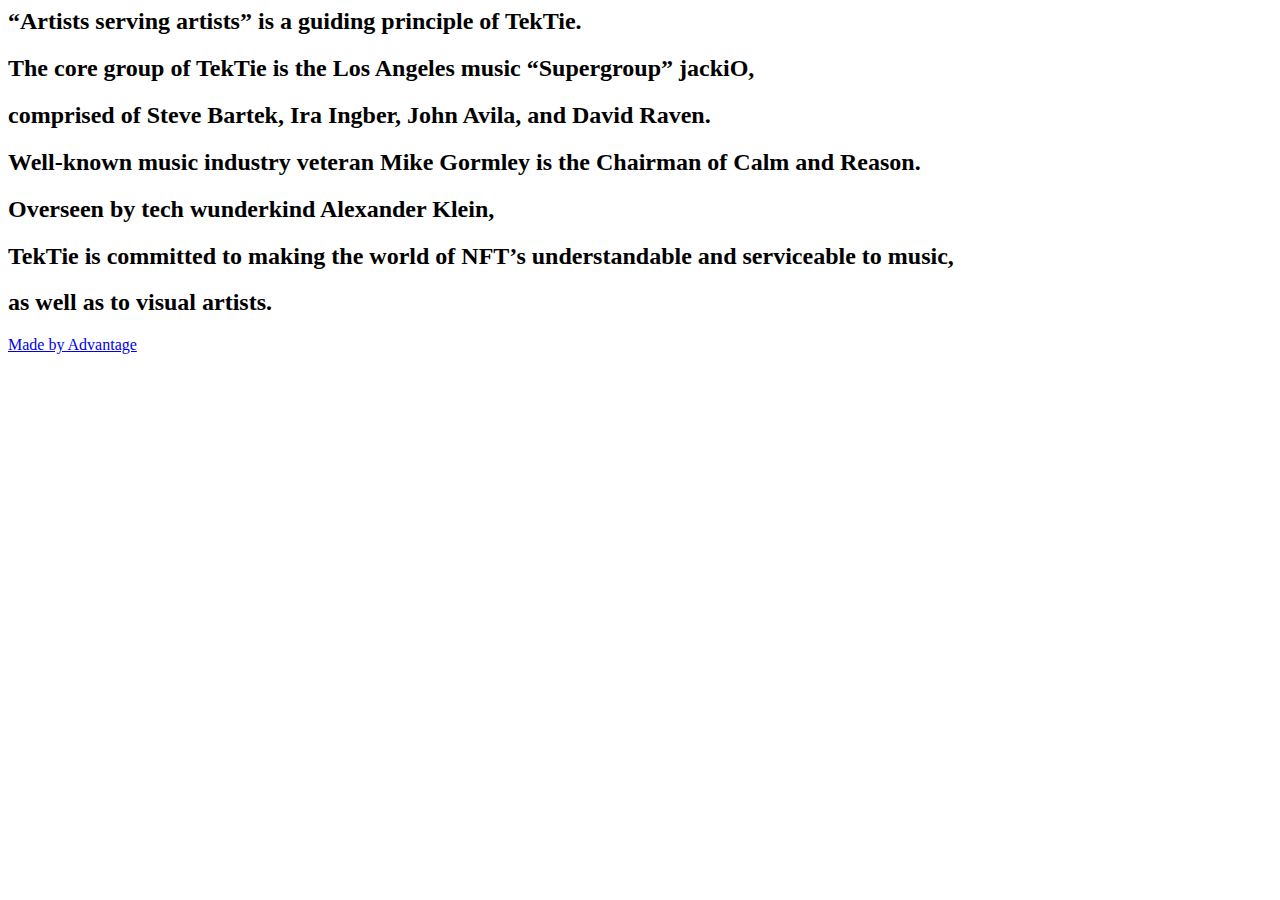
==== about.html @ e9cfcda2 "Create about.html" ====
<body>
  <section>
    <h2 class="reveal-text">
      “Artists serving artists” is a guiding principle of TekTie.
    </h2>
  </section>
  <section>
    <h2 class="reveal-text">
      The core group
      of TekTie is the Los Angeles music “Supergroup” jackiO,
    </h2>
  </section>
  <section>
    <h2 class="reveal-text">
      comprised of
      Steve Bartek, Ira Ingber, John Avila, and David Raven.
    </h2>
  </section>
  <section>
    <h2 class="reveal-text">
      Well-known music industry veteran Mike Gormley is the Chairman of Calm and Reason.
    </h2>
  </section>
  <section>
    <h2 class="reveal-text">
      Overseen by tech wunderkind Alexander Klein,
    </h2>
  </section>

  <section>
    <h2 class="reveal-text">
      TekTie is committed to making the world of NFT’s understandable and serviceable to music,
    </h2>
  </section>
  <section>
    <h2 class="reveal-text">
      as well as to visual artists.
    </h2>
  </section>
  <div class="credit"><a href="https://thisisadvantage.com" target="_blank">Made by Advantage</a></div>
</body>
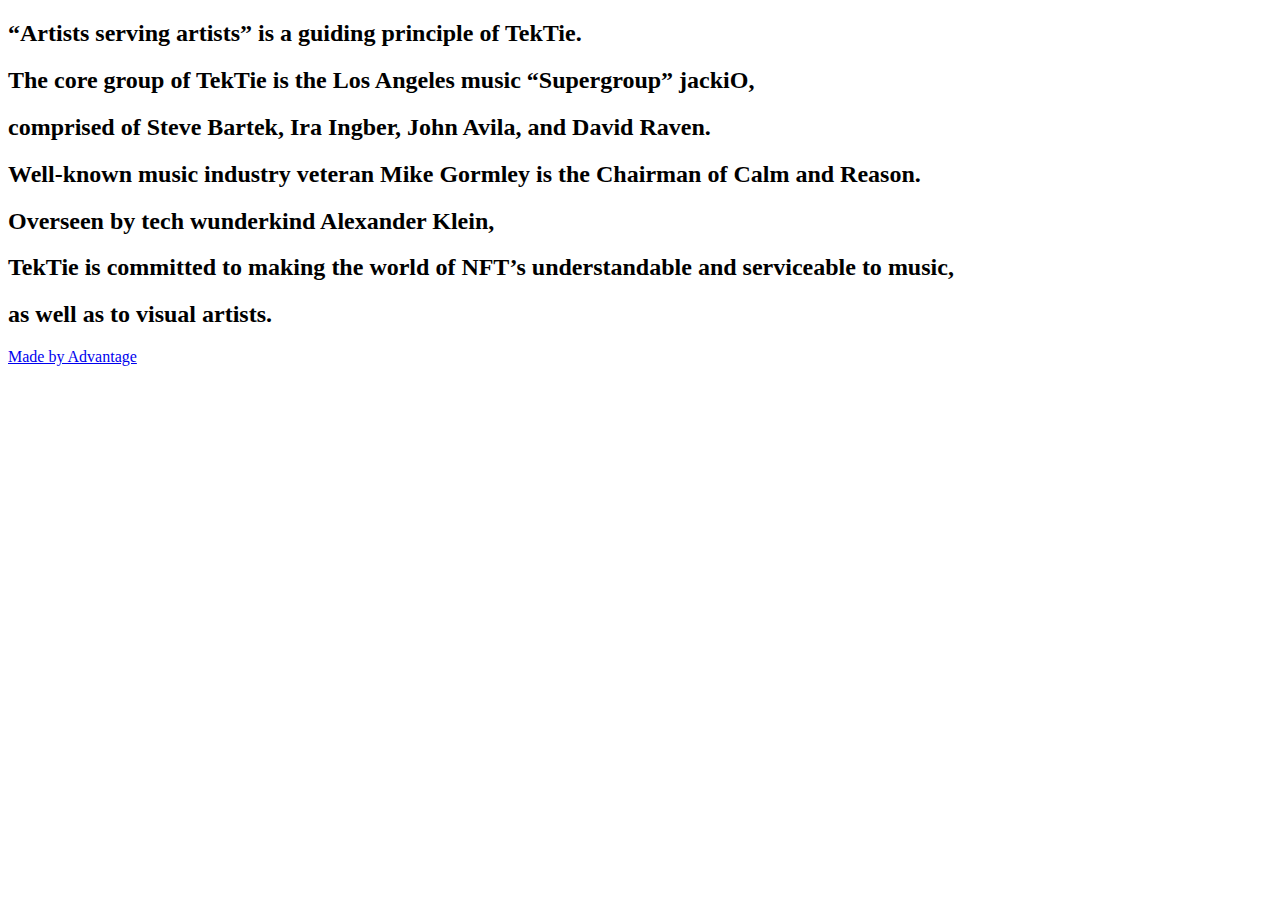
==== commit bbc77843: "Update about.html" ====
--- a/about.html
+++ b/about.html
@@ -1,3 +1,14 @@
+<!DOCTYPE html>
+<html lang="en">
+  <head>
+    <meta charset="utf-8">
+    <meta http-equiv="X-UA-Compatible" content="IE=edge">
+    <meta name="viewport" content="width=device-width, initial-scale=1">
+    <title>TekTie</title>
+    <link href="whoami.css" rel="stylesheet">
+    
+
+  </head>
 <body>
   <section>
     <h2 class="reveal-text">
@@ -39,3 +50,5 @@
   </section>
   <div class="credit"><a href="https://thisisadvantage.com" target="_blank">Made by Advantage</a></div>
 </body>
+    <script src="whoami.js"></script>
+</html>
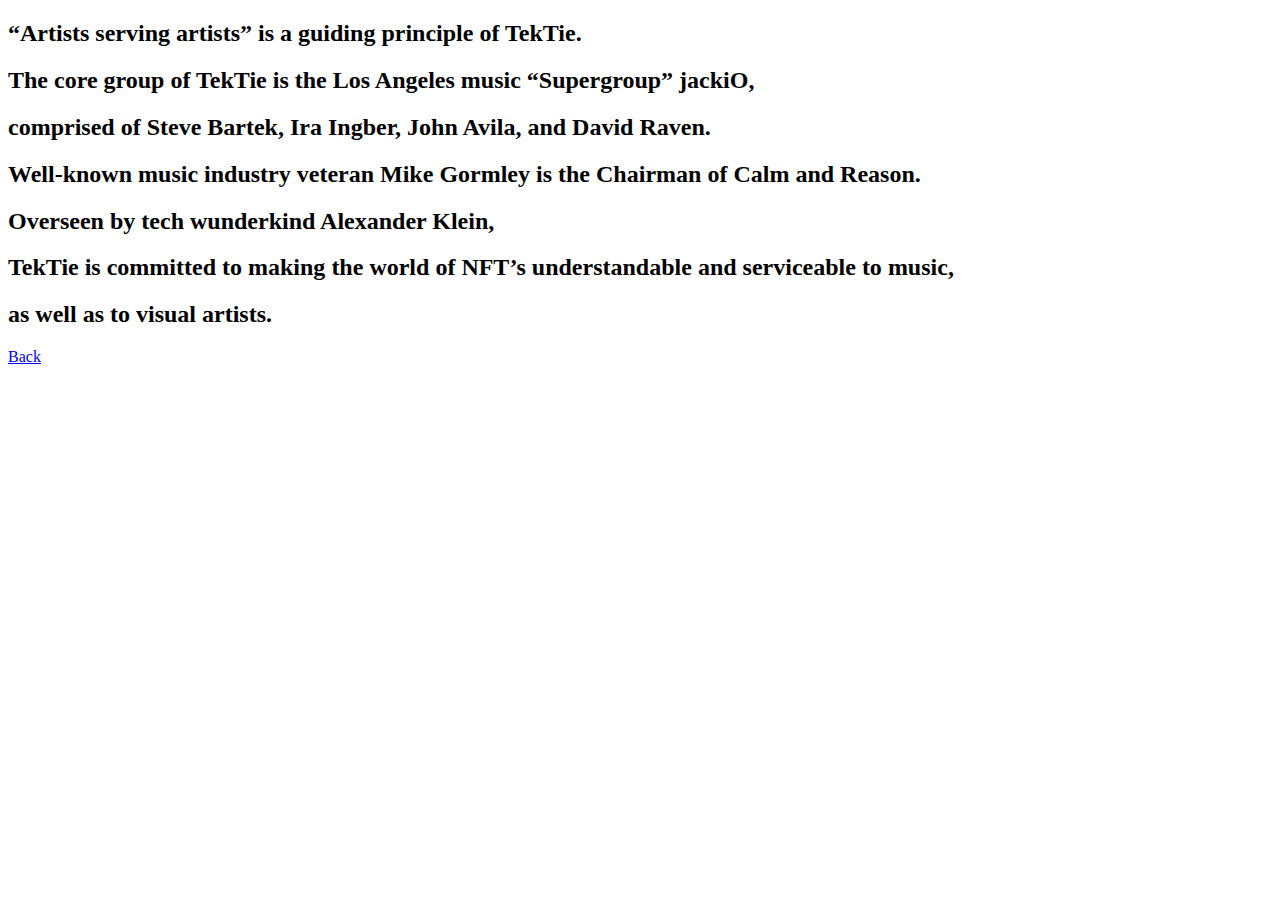
==== commit e8525c57: "Update about.html" ====
--- a/about.html
+++ b/about.html
@@ -48,7 +48,11 @@
       as well as to visual artists.
     </h2>
   </section>
-  <div class="credit"><a href="https://thisisadvantage.com" target="_blank">Made by Advantage</a></div>
+  <div class="credit"><a href="/" target="_blank">Back</a></div>
+      
+  <script src="https://cdnjs.cloudflare.com/ajax/libs/gsap/3.7.1/gsap.min.js"></script>
+  <script src="whoami.js"></script>
+
+
 </body>
-    <script src="whoami.js"></script>
 </html>
